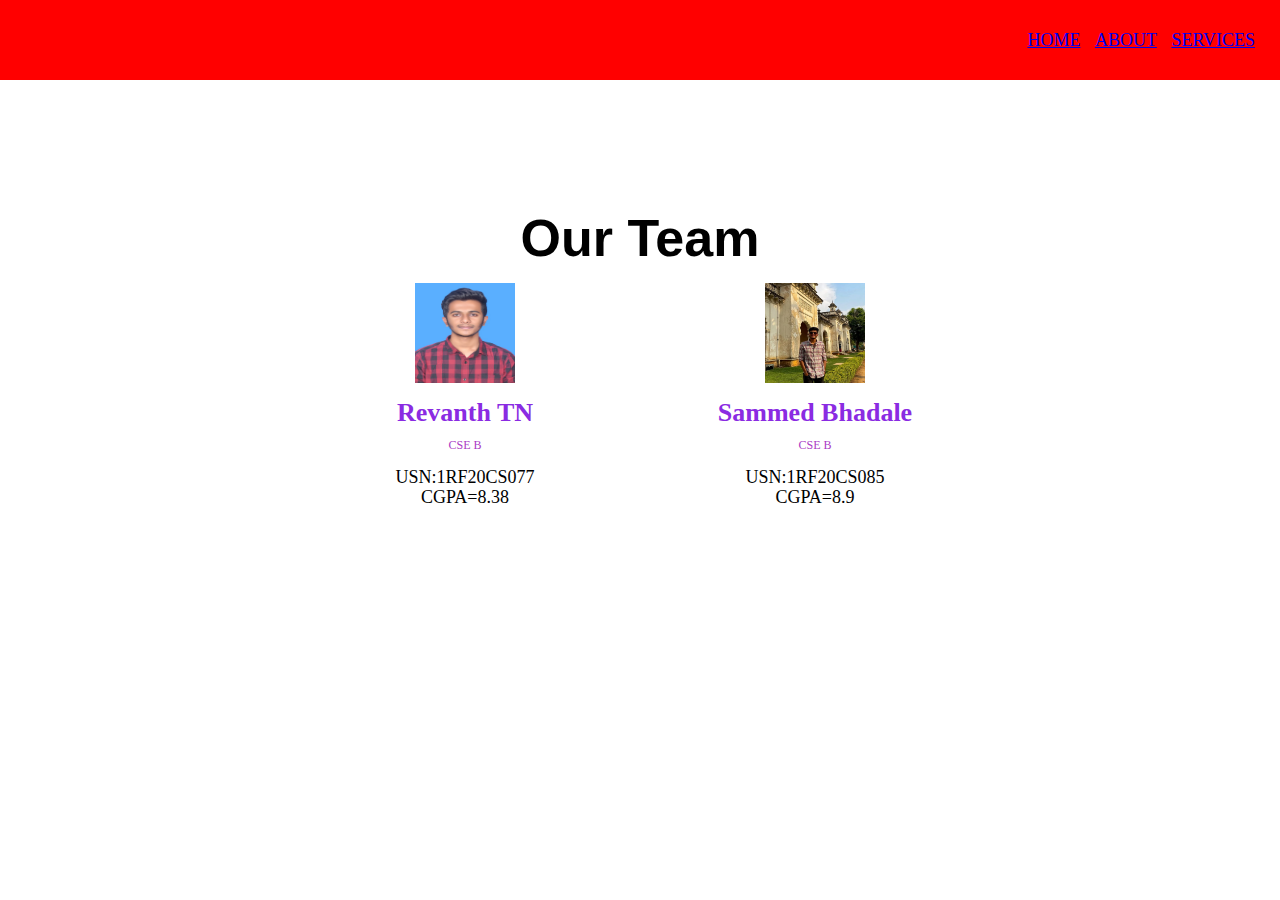
==== html/about.html @ 5f9b343e "css work completed" ====
<!DOCTYPE html>
<html lang="en">
<head>
    <meta charset="UTF-8">
    <meta http-equiv="X-UA-Compatible" content="IE=edge">
    <meta name="viewport" content="width=device-width, initial-scale=1.0">
    <link rel="stylesheet" href="../css/about.css">
    <title>Document</title>
</head>
<body>
    <nav class="navbar">
        <div class="logo">
             
        </div>
        <ul>
            <li><a href="../index.php">HOME</a></li>
            <LI><A HREF="https://www.rvitm.edu.in/about/">ABOUT</A></LI>
            <li><a href="#">SERVICES</a></li>
        </ul>
    </nav>


    <div class="wrapper">
        <h1>Our Team</h1>
        <div class="team">
            <div class="team_member">
                <div class="team_img">
                    <img src="../images/revanth.jpg" alt="team_member_image">
                </div>
                <h3>Revanth TN</h3>
                <p class="role">CSE B</p>
                <p>USN:1RF20CS077<BR>
                CGPA=8.38</p>
            </div>
            <div class="team_member">
                <div class="team_img">
                    <img src="../images/sammed.jpeg" alt="team_member_image">
                </div>
                <h3>Sammed Bhadale</h3>
                <p class="role">CSE B</p>
                <p>USN:1RF20CS085<BR>
                CGPA=8.9</p>
            </div>
        </div>
    </div>
</body>
</html>
---- css/about.css ----
*{
    margin:0;
    padding:0;
    background-image:white;
    font-size: large;
    background size: 100px 150px;
}
nav{
    background-color:red;
    height:80px;
    width: 100%;
}
nav ul{
    float: right;
    margin-right: 20px;
}

nav ul li{
    display:inline-block;
    margin:0 5px;
    line-height:80px;
}
.wrapper{
    margin-top: 10%;
}
.wrapper h1{
    font-family: 'Bubbler One', sans-serif;
    font-size: 52px;
    margin-bottom: 60px;
    text-align: center;
}
.team{
    display: flex;
    text-align: center;
    width: auto;
    justify-content: center;
}
.team .team_member{
    background: #fff;
    margin: 5px;
    margin-bottom: 50px;
    width: 300px;
    padding: 20px;
    line-height: 20px;
    color:black;
    position: relative;
}
.team .team_member h3{
    color:blueviolet;
    font-size: 26px;
    margin-top: 50px;
}
.team .team_member p.role{
    color:rgb(170, 60, 197);
    font-size: 12px;
    text-transform: uppercase;
    margin: 12px 0;
}
.team .team_member .team_img{
    width: 100px;
    height: 100px;
    border-radius: 50%;
    position: absolute;
    top: -50px;
    left: 50%;
    transform: translate(-50%);
    background: #fff;
}
.team .team_member .team_img img{
    width: 100px;
    height: 100px;
}
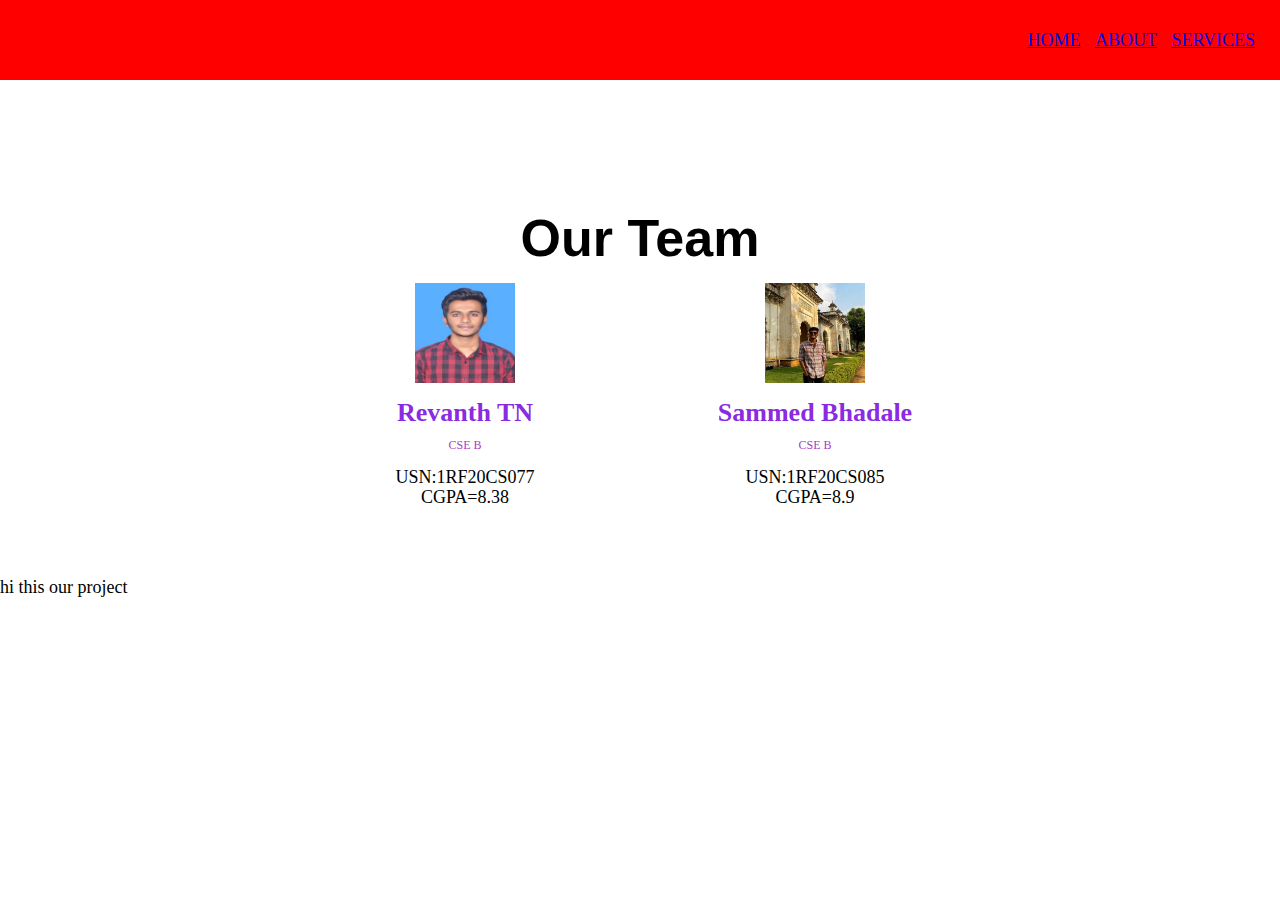
==== commit 5c3333a1: "admin page completed" ====
--- a/html/about.html
+++ b/html/about.html
@@ -43,5 +43,10 @@
             </div>
         </div>
     </div>
+    <div class="container">
+<p>
+    hi this our project
+</p>
+    </div>
 </body>
 </html>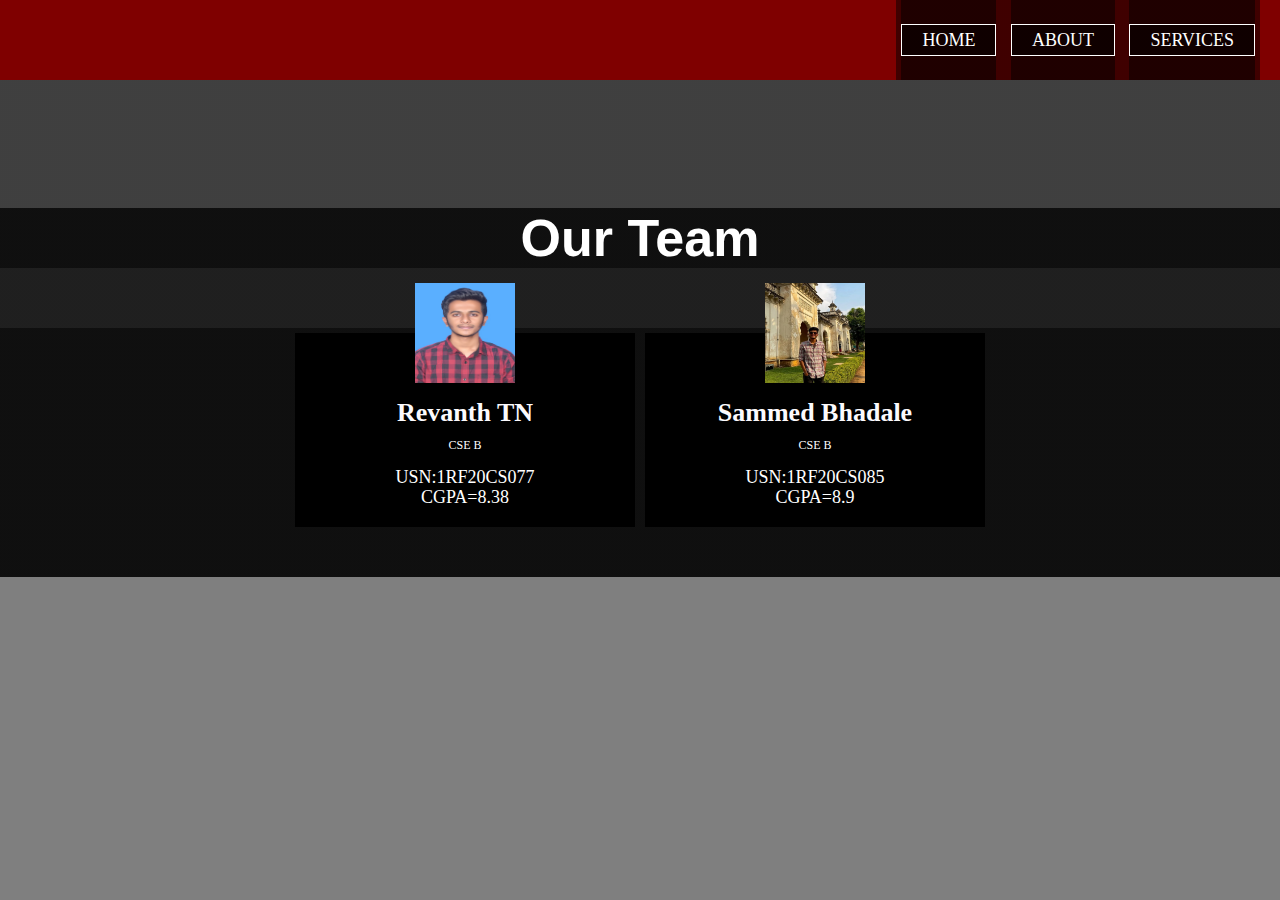
==== commit 591a250d: "READY FOR FINAL DEMO" ====
--- a/html/about.html
+++ b/html/about.html
@@ -44,9 +44,7 @@
         </div>
     </div>
     <div class="container">
-<p>
-    hi this our project
-</p>
+
     </div>
 </body>
 </html>--- a/css/about.css
+++ b/css/about.css
@@ -1,7 +1,7 @@
 *{
     margin:0;
     padding:0;
-    background-image:white;
+    background-image: linear-gradient(rgba(0,0,0,0.5),rgba(0,0,0,0.5)), url(../\night\ sky\ \(1\).jpg);
     font-size: large;
     background size: 100px 150px;
 }
@@ -22,18 +22,21 @@
 }
 .wrapper{
     margin-top: 10%;
+    
 }
 .wrapper h1{
     font-family: 'Bubbler One', sans-serif;
     font-size: 52px;
     margin-bottom: 60px;
     text-align: center;
+    color: white;
 }
 .team{
     display: flex;
     text-align: center;
     width: auto;
     justify-content: center;
+    
 }
 .team .team_member{
     background: #fff;
@@ -42,19 +45,22 @@
     width: 300px;
     padding: 20px;
     line-height: 20px;
-    color:black;
+ background-color: black;
     position: relative;
 }
 .team .team_member h3{
-    color:blueviolet;
+
+    color:rgb(252, 250, 253);
     font-size: 26px;
     margin-top: 50px;
+    background:black;
 }
 .team .team_member p.role{
     color:rgb(170, 60, 197);
     font-size: 12px;
     text-transform: uppercase;
     margin: 12px 0;
+    color: white;
 }
 .team .team_member .team_img{
     width: 100px;
@@ -64,9 +70,26 @@
     top: -50px;
     left: 50%;
     transform: translate(-50%);
-    background: #fff;
+    background: white
 }
 .team .team_member .team_img img{
     width: 100px;
     height: 100px;
+}
+.team_member{
+    background-color: black;
+}
+ul li a{
+    text-decoration: none;
+    color: rgb(255, 255, 255);
+    padding: 5px 20px ;
+    border: 1px solid #fff;
+    transition: 0.6s ease;
+}
+ul li a:hover{
+    background-color: #fff;
+    color:red;
+}
+p{
+    color: white;
 }